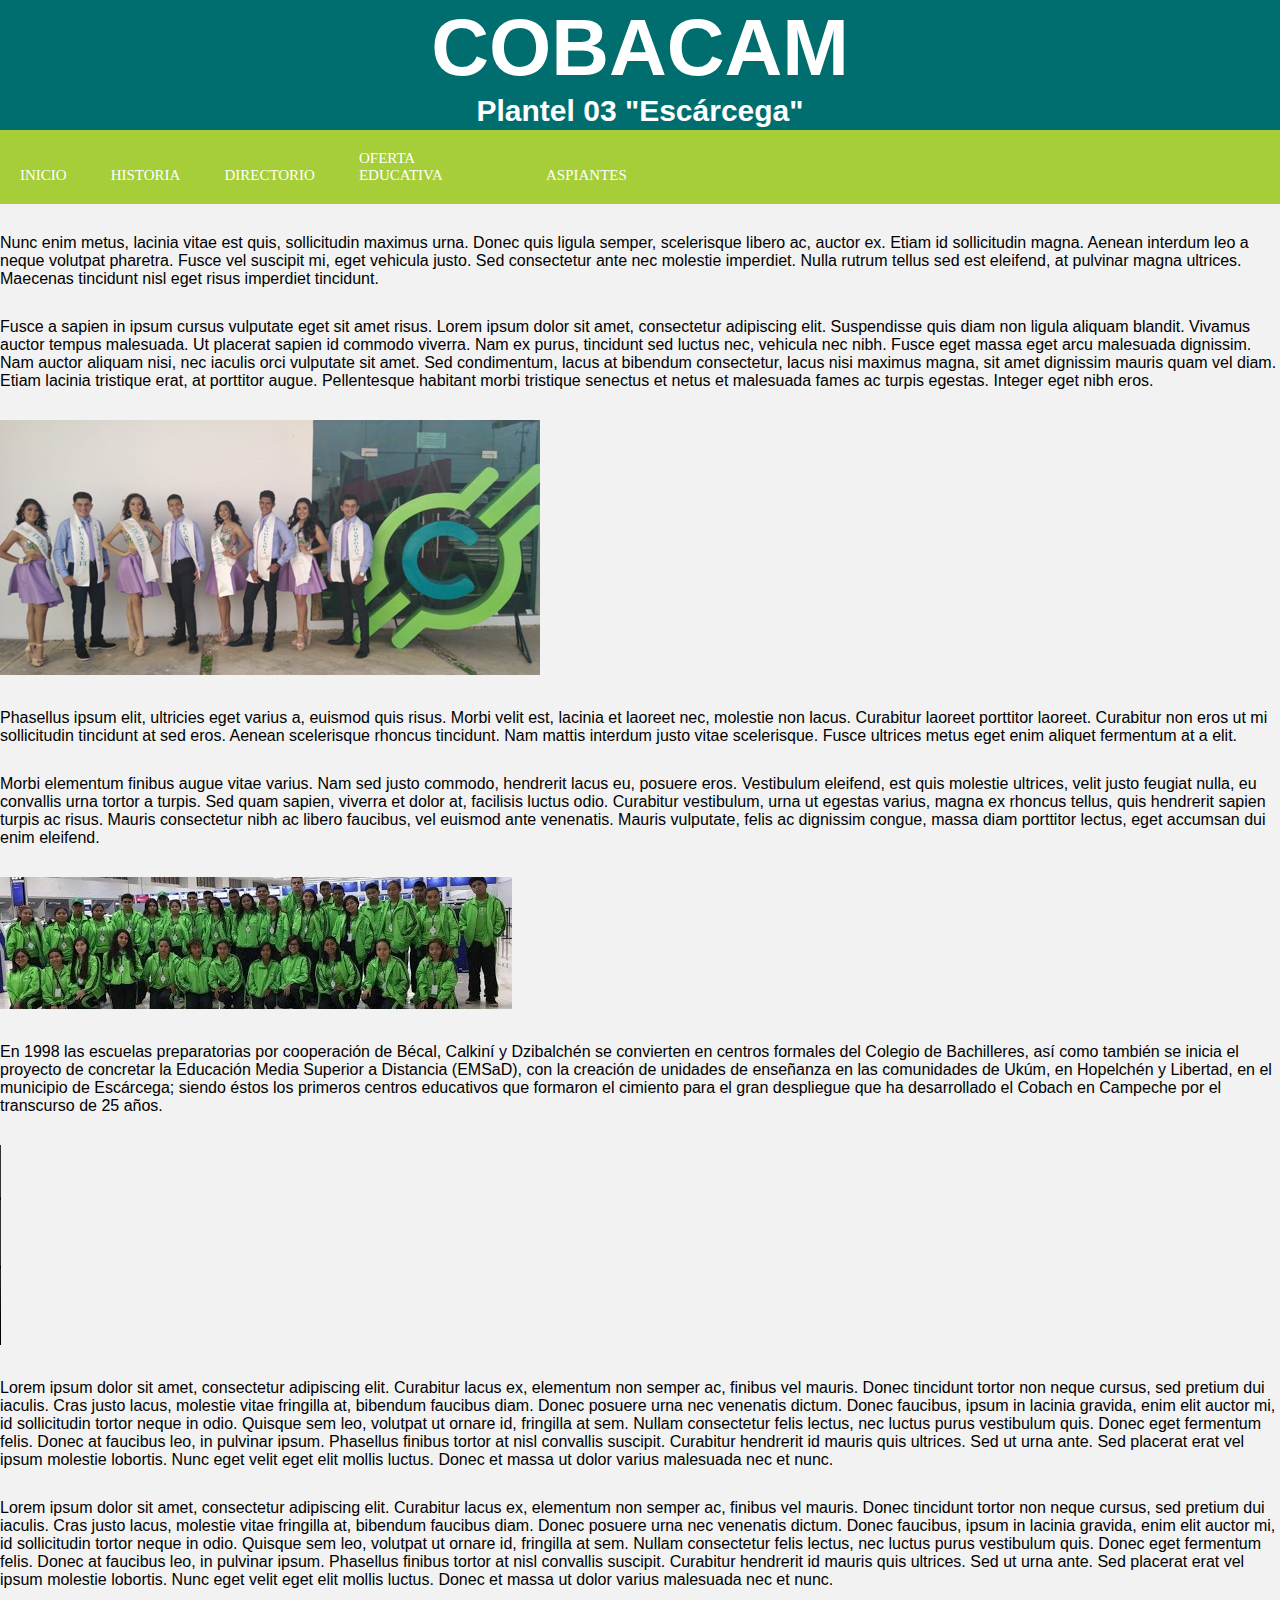
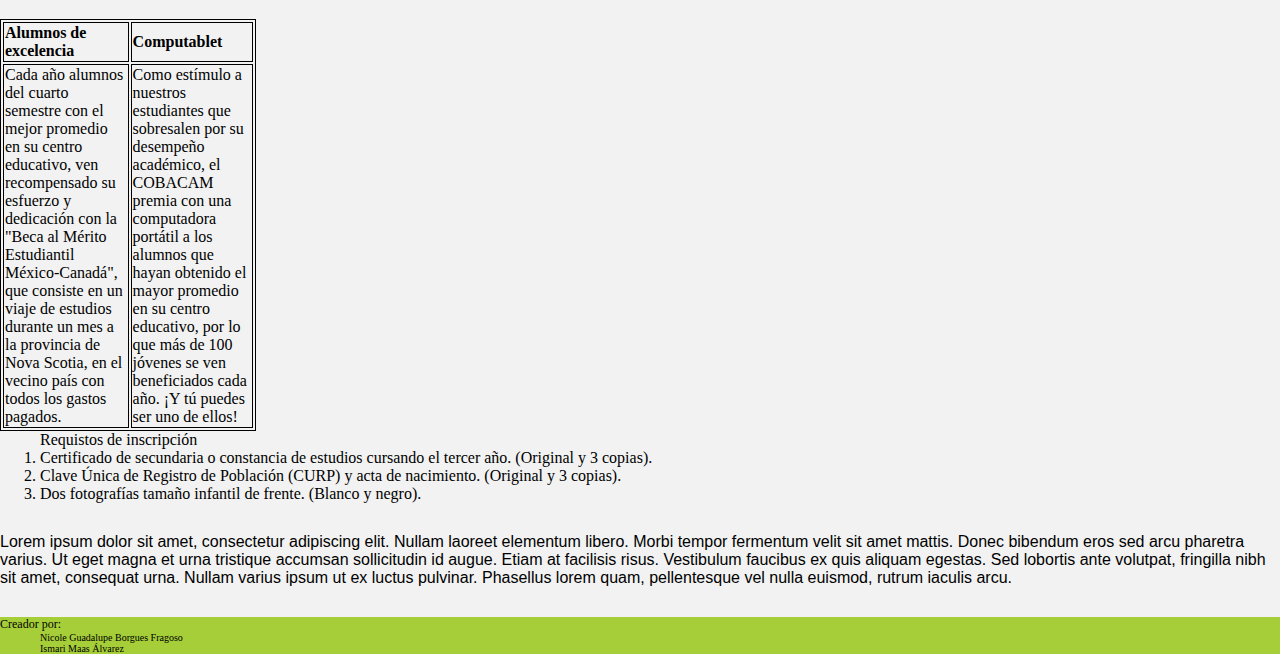
==== index.html @ 3703e388 "Add files via upload" ====
<!DOCTYPE html>
<html>
<head>
  <meta charset="utf-8">
  <meta name="viewport" content="width=device-width">
  <title>COBACAM - Plantel 03 "Escárcega"</title>
</head>
<link href="Css/tablas.css" rel="stylesheet" type="text/css">
<link href="Css/cabecera.css" rel="stylesheet" type="text/css">
<link href="Css/parrafo.css" rel="stylesheet" type="text/css">

<body>
  <div id="contenedor">
    <div id="cabecera">
      <h1>COBACAM</h1>
      <h2>Plantel 03 "Escárcega"</h2>
    </div>



    <div id="menu">
      
      <ul>
      <li> <a href="index.html">Inicio</a></li>
      <li> <a href="Historia.html">Historia</a></li>
      <li> <a href="Directorios.html">Directorio</a></li>
      <li> <a href="Vision.html">Oferta educativa</a></li>
      <li> <a href="Fundadores.html">Aspiantes</a></li>
      </ul> 

    </div>

    <div id="contenido">

      <p>Nunc enim metus, lacinia vitae est quis, sollicitudin maximus urna. Donec quis ligula semper, scelerisque libero ac, auctor ex. Etiam id sollicitudin magna. Aenean interdum leo a neque volutpat pharetra. Fusce vel suscipit mi, eget vehicula justo. Sed consectetur ante nec molestie imperdiet. Nulla rutrum tellus sed est eleifend, at pulvinar magna ultrices. Maecenas tincidunt nisl eget risus imperdiet tincidunt.</p>

      <p>Fusce a sapien in ipsum cursus vulputate eget sit amet risus. Lorem ipsum dolor sit amet, consectetur adipiscing elit. Suspendisse quis diam non ligula aliquam blandit. Vivamus auctor tempus malesuada. Ut placerat sapien id commodo viverra. Nam ex purus, tincidunt sed luctus nec, vehicula nec nibh. Fusce eget massa eget arcu malesuada dignissim. Nam auctor aliquam nisi, nec iaculis orci vulputate sit amet. Sed condimentum, lacus at bibendum consectetur, lacus nisi maximus magna, sit amet dignissim mauris quam vel diam. Etiam lacinia tristique erat, at porttitor augue. Pellentesque habitant morbi tristique senectus et netus et malesuada fames ac turpis egestas. Integer eget nibh eros.</p>

      <img src="Multimedia/pamela.jpeg">

      <p>Phasellus ipsum elit, ultricies eget varius a, euismod quis risus. Morbi velit est, lacinia et laoreet nec, molestie non lacus. Curabitur laoreet porttitor laoreet. Curabitur non eros ut mi sollicitudin tincidunt at sed eros. Aenean scelerisque rhoncus tincidunt. Nam mattis interdum justo vitae scelerisque. Fusce ultrices metus eget enim aliquet fermentum at a elit.</p>

      <p>Morbi elementum finibus augue vitae varius. Nam sed justo commodo, hendrerit lacus eu, posuere eros. Vestibulum eleifend, est quis molestie ultrices, velit justo feugiat nulla, eu convallis urna tortor a turpis. Sed quam sapien, viverra et dolor at, facilisis luctus odio. Curabitur vestibulum, urna ut egestas varius, magna ex rhoncus tellus, quis hendrerit sapien turpis ac risus. Mauris consectetur nibh ac libero faucibus, vel euismod ante venenatis. Mauris vulputate, felis ac dignissim congue, massa diam porttitor lectus, eget accumsan dui enim eleifend.</p>
      
      <img src="Multimedia/foto.jpg">

       <p>En 1998 las escuelas preparatorias por cooperación de Bécal,
       Calkiní y Dzibalchén se convierten en centros formales del
       Colegio de Bachilleres, así como también se inicia el proyecto
       de concretar la Educación Media Superior a Distancia (EMSaD),
       con la creación de unidades de enseñanza en las comunidades
       de Ukúm, en Hopelchén y Libertad, en el municipio de
       Escárcega; siendo éstos los primeros centros educativos
       que formaron el cimiento para el gran despliegue que ha
       desarrollado el Cobach en Campeche por el transcurso de
       25 años.
    </p> 
    <video src="Multimedia/ina.mp4" width="400" height="200" controls></video>

 
         
         <p>Lorem ipsum dolor sit amet, consectetur adipiscing elit. Curabitur lacus ex, elementum non semper ac, finibus vel mauris. Donec tincidunt tortor non neque cursus, sed pretium dui iaculis. Cras justo lacus, molestie vitae fringilla at, bibendum faucibus diam. Donec posuere urna nec venenatis dictum. Donec faucibus, ipsum in lacinia gravida, enim elit auctor mi, id sollicitudin tortor neque in odio. Quisque sem leo, volutpat ut ornare id, fringilla at sem. Nullam consectetur felis lectus, nec luctus purus vestibulum quis. Donec eget fermentum felis. Donec at faucibus leo, in pulvinar ipsum. Phasellus finibus tortor at nisl convallis suscipit. Curabitur hendrerit id mauris quis ultrices. Sed ut urna ante. Sed placerat erat vel ipsum molestie lobortis. Nunc eget velit eget elit mollis luctus. Donec et massa ut dolor varius malesuada nec et nunc.</p>

         <p>Lorem ipsum dolor sit amet, consectetur adipiscing elit. Curabitur lacus ex, elementum non semper ac, finibus vel mauris. Donec tincidunt tortor non neque cursus, sed pretium dui iaculis. Cras justo lacus, molestie vitae fringilla at, bibendum faucibus diam. Donec posuere urna nec venenatis dictum. Donec faucibus, ipsum in lacinia gravida, enim elit auctor mi, id sollicitudin tortor neque in odio. Quisque sem leo, volutpat ut ornare id, fringilla at sem. Nullam consectetur felis lectus, nec luctus purus vestibulum quis. Donec eget fermentum felis. Donec at faucibus leo, in pulvinar ipsum. Phasellus finibus tortor at nisl convallis suscipit. Curabitur hendrerit id mauris quis ultrices. Sed ut urna ante. Sed placerat erat vel ipsum molestie lobortis. Nunc eget velit eget elit mollis luctus. Donec et massa ut dolor varius malesuada nec et nunc.</p>

            <table>
      <tr>
            <td><strong>Alumnos de excelencia</strong></td>
            <td><strong>Computablet</strong></td>
          </tr>
      <tr>
        <td>Cada año alumnos del cuarto semestre
                  con el mejor promedio en su centro
                  educativo, ven recompensado su
                  esfuerzo y dedicación con la
                  "Beca al Mérito Estudiantil
                  México-Canadá", que consiste en un
                  viaje de estudios durante un mes a la provincia de
                  Nova Scotia, en el vecino país con todos los gastos
                  pagados.
        </td>
        <td>
          Como estímulo a nuestros estudiantes que sobresalen
          por su desempeño académico, el COBACAM premia con
          una computadora portátil a los alumnos que hayan
          obtenido el mayor promedio en su centro educativo,
          por lo que más de 100 jóvenes se ven beneficiados
          cada año. ¡Y tú puedes ser uno de ellos!
        </td>
      </tr>
    </table>

    <ol>Requistos de inscripción
      <li>Certificado de secundaria o constancia de estudios cursando el tercer año.
         (Original y 3 copias).</li>
      <li>Clave Única de Registro de Población (CURP) y acta de nacimiento.
        (Original y 3 copias).</li>
      <li>Dos fotografías tamaño infantil de frente. (Blanco y negro).</li>
    </ol>


    <p>Lorem ipsum dolor sit amet, consectetur adipiscing elit. Nullam laoreet elementum libero. Morbi tempor fermentum velit sit amet mattis. Donec bibendum eros sed arcu pharetra varius. Ut eget magna et urna tristique accumsan sollicitudin id augue. Etiam at facilisis risus. Vestibulum faucibus ex quis aliquam egestas. Sed lobortis ante volutpat, fringilla nibh sit amet, consequat urna. Nullam varius ipsum ut ex luctus pulvinar. Phasellus lorem quam, pellentesque vel nulla euismod, rutrum iaculis arcu.</p>
  </div>
    </div>
  </div>
  <div id="piepag">
    <footer>
      Creador por:
      <ul>
        <li>Nicole Guadalupe Borgues Fragoso</li>
        <li>Ismari Maas Álvarez</li>
      </ul>
    </footer>
  </div>
</body>
</html>
---- Css/tablas.css ----
table, th, td {
	border-collapse: separate;
	border: 1px solid black;

}

#tablita table{
	float: none;
	position: center;

}

table {
	width: 20%;
}
---- Css/cabecera.css ----
*{
	margin:0;
}

body{
	background-color: #F2F2F2;
}

#cabecera{
	color:#ff9;
	background-color: #006e6f;
	padding: 2px
}

h1{
	color: #fff ;
	text-align: center;
	font-size: 80px;
	font-family: Arial;
}

h2{
		color: #fff;
	text-align: center;
	font-size: 30px;
	font-family: helvetica;
}
#menu{
 margin:0px;
 width: 100%;
 background-color: #a6ce39;
}

#menu ul{
	list-style: none;
	margin:0;
	padding:0px;
	
}


#menu ul a{
	display: block;
	color: #fff;
	text-decoration: none;
	font-weight: 200;
	font-size: 15px;
	padding: 20px;
	width: 20%;
	text-transform: uppercase;


}

#menu ul li {
	position: relative;
	display: inline-block;

}

#piepag{
	 margin:0px;
	 width: 100%;
 	background-color:#a6ce39 ;
}

#piepag footer{
	color:black;
	font-size:12px;
}
#piepag ul {
	text-decoration: none;
	color:black ;
	list-style: none;
	font-size: 10px;
    
}

#tigre img{
	width: 100%;
	margin: 0px;
}

.his h2 {
	color: black;
}
---- Css/parrafo.css ----
p{	
font-family: arial;
margin: 30px   0px;
}
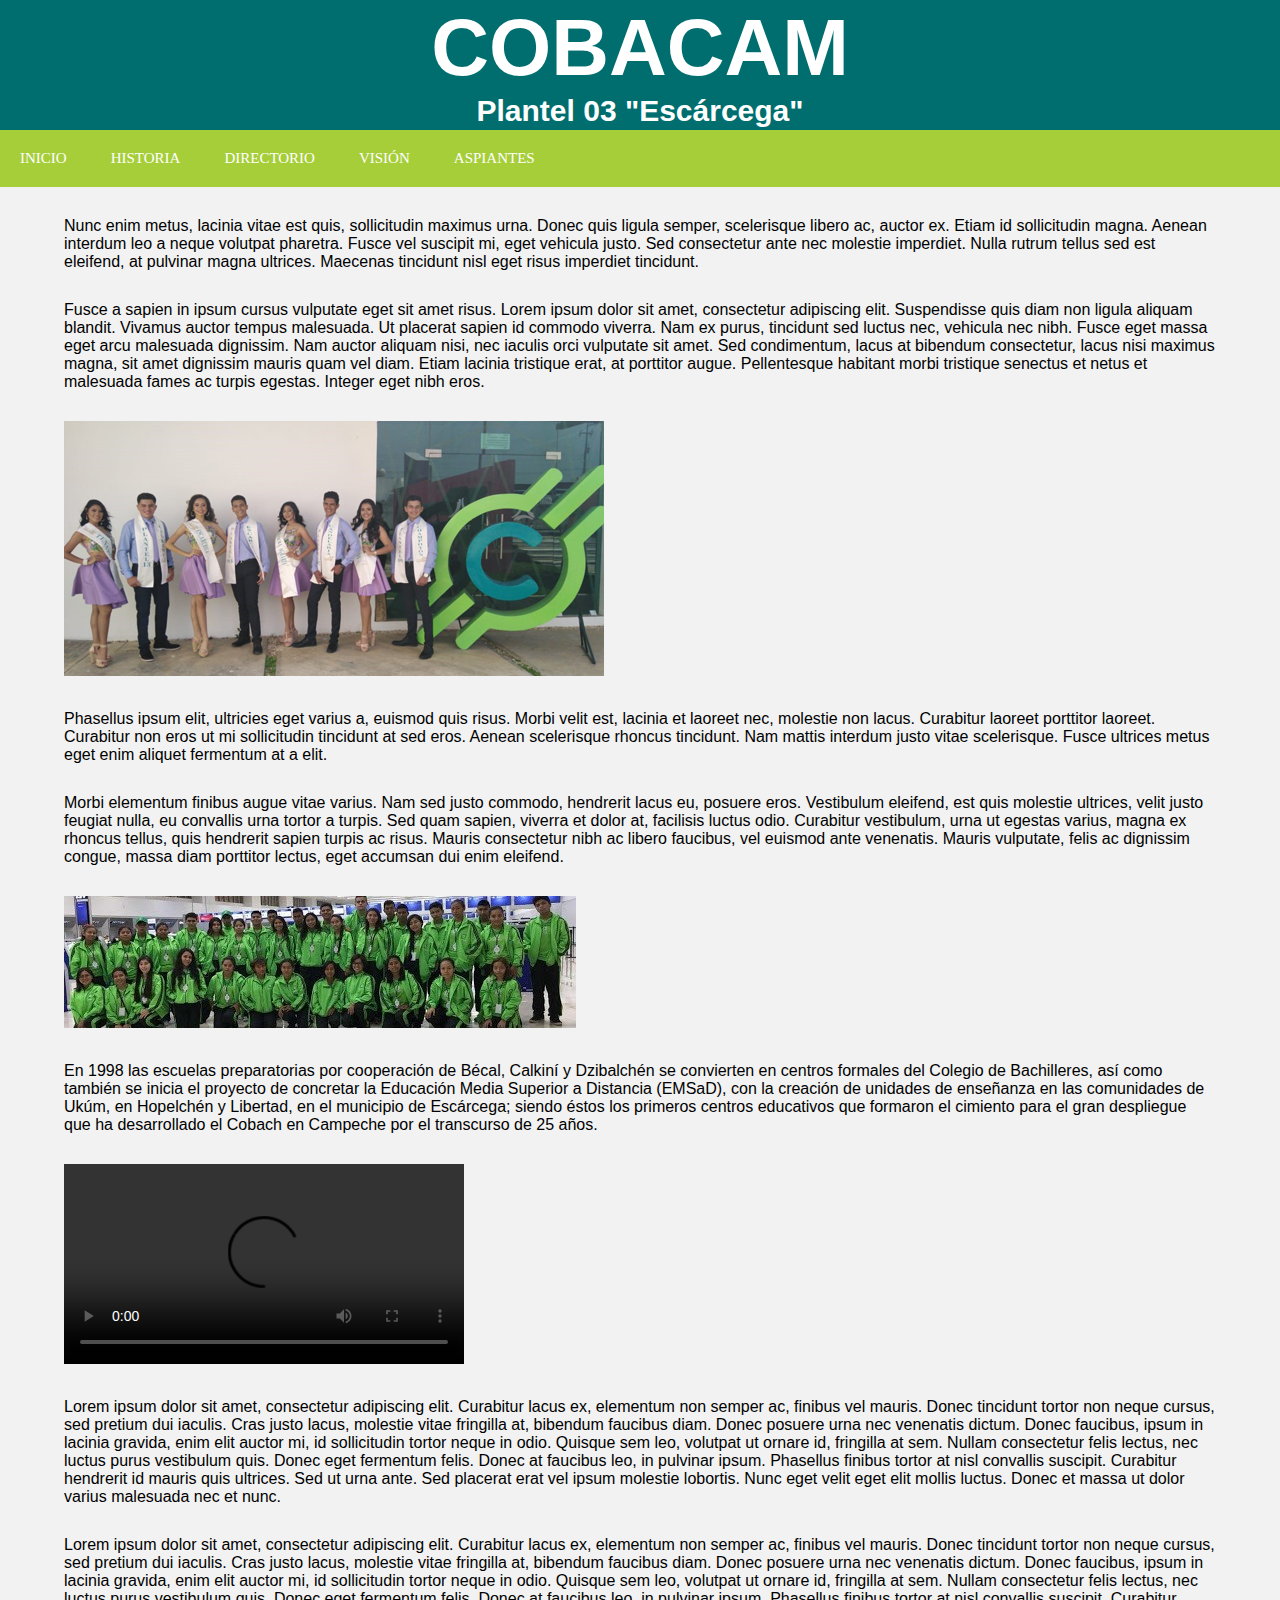
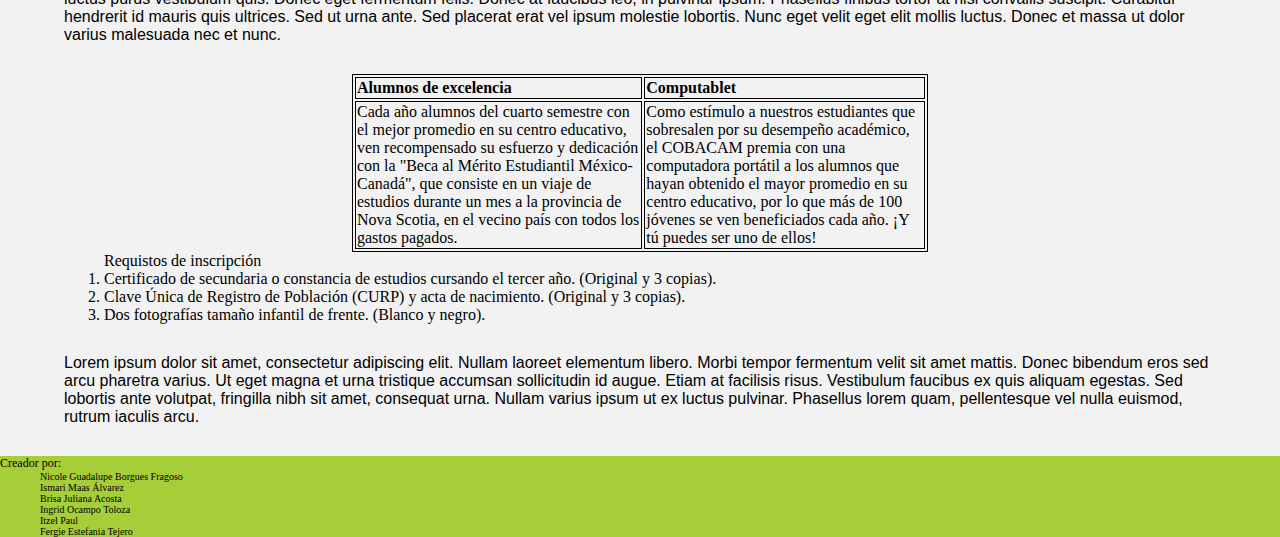
==== commit ad7d8dad: "Add files via upload" ====
--- a/index.html
+++ b/index.html
@@ -21,11 +21,12 @@
     <div id="menu">
       
       <ul>
-      <li> <a href="index.html">Inicio</a></li>
-      <li> <a href="Historia.html">Historia</a></li>
-      <li> <a href="Directorios.html">Directorio</a></li>
-      <li> <a href="Vision.html">Oferta educativa</a></li>
-      <li> <a href="Fundadores.html">Aspiantes</a></li>
+        <li> <a href="index.html">Inicio</a></li>
+        <li> <a href="Historia.html">Historia</a></li>
+        <li> <a href="Directorios.html">Directorio</a></li>
+        <li> <a href="Vision.html">Visión</a></li>
+
+        <li> <a href="Fundadores.html">Aspiantes</a></li>
       </ul> 
 
     </div>
@@ -109,6 +110,10 @@
       <ul>
         <li>Nicole Guadalupe Borgues Fragoso</li>
         <li>Ismari Maas Álvarez</li>
+        <li>Brisa Juliana Acosta</li>
+        <li>Ingrid Ocampo Toloza</li>
+        <li>Itzel Paul</li>
+        <li>Fergie Estefania Tejero</li>
       </ul>
     </footer>
   </div>
--- a/Css/tablas.css
+++ b/Css/tablas.css
@@ -11,5 +11,16 @@
 }
 
 table {
-	width: 20%;
+margin: 0 25% ;
+}
+
+#contenido h2 {
+	color: black;
+	text-align: left;
+
+}
+
+
+#contenido{
+	margin: 0 5%;
 }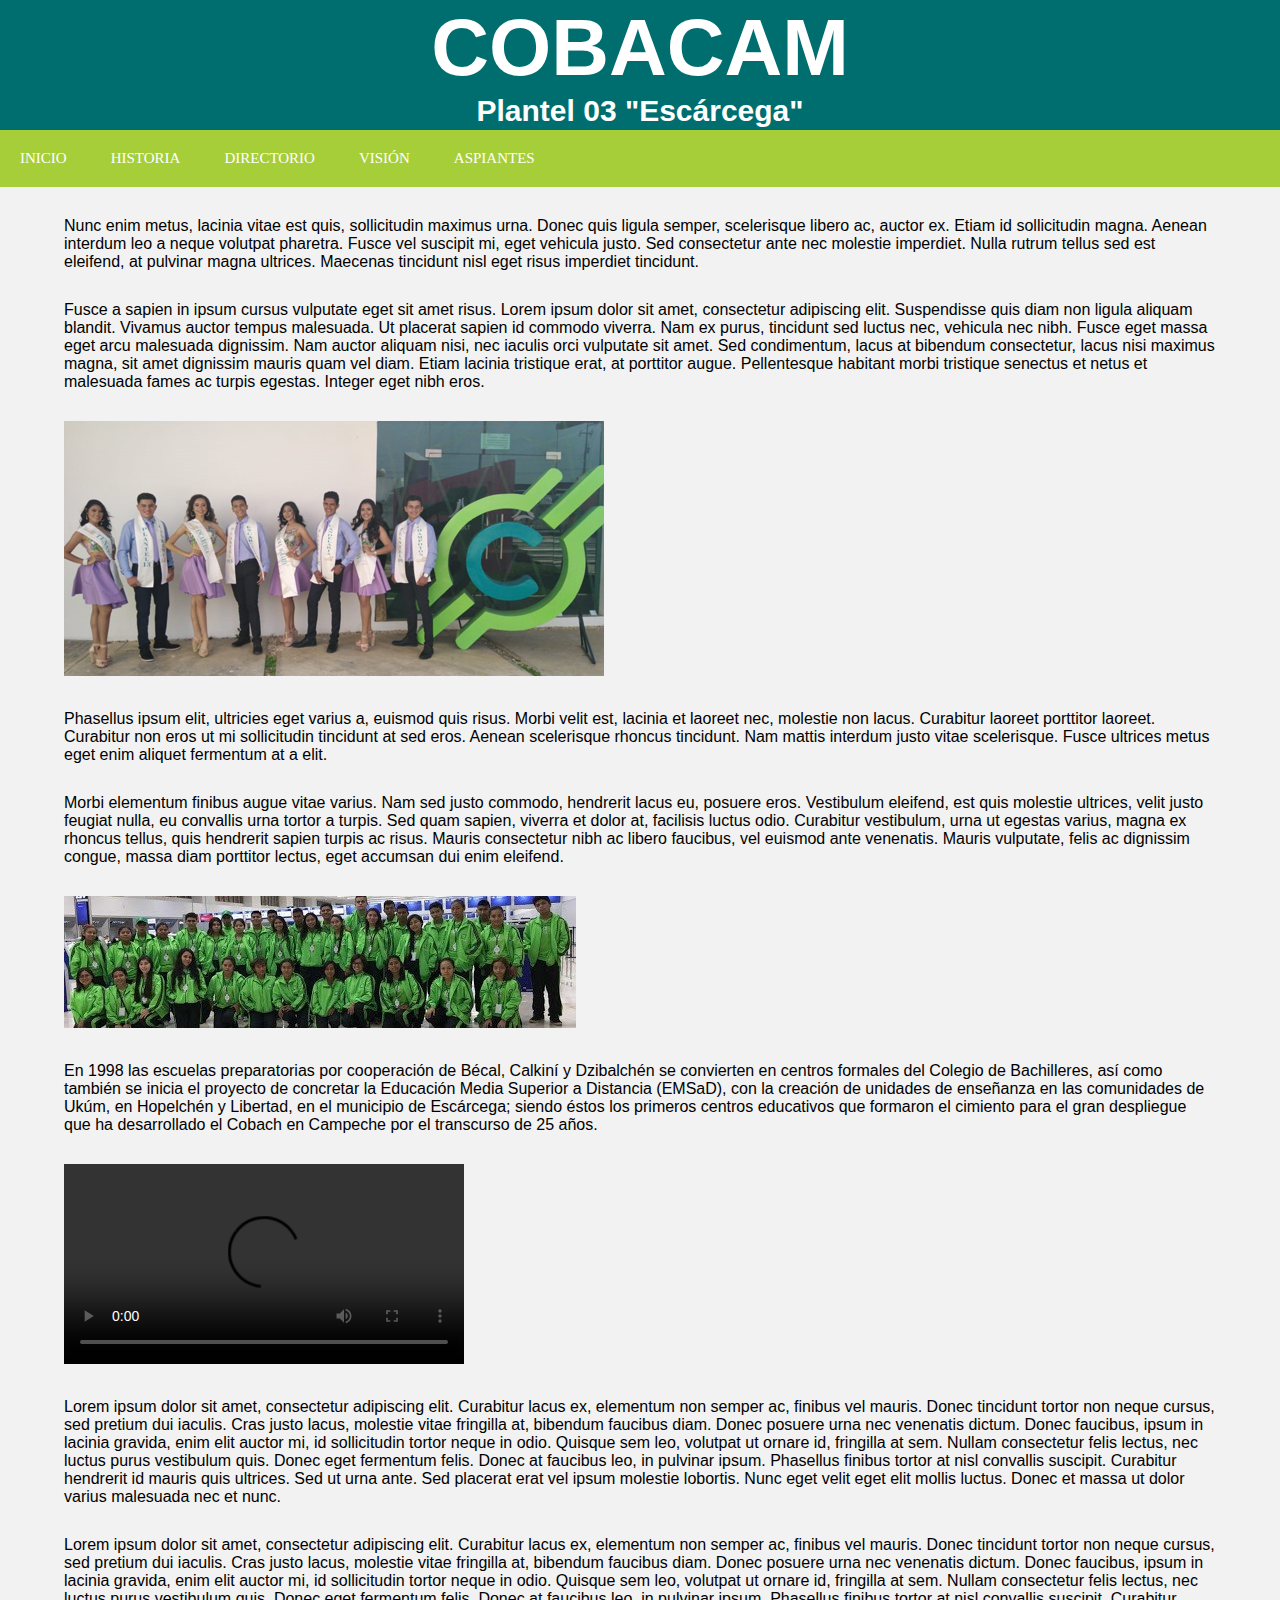
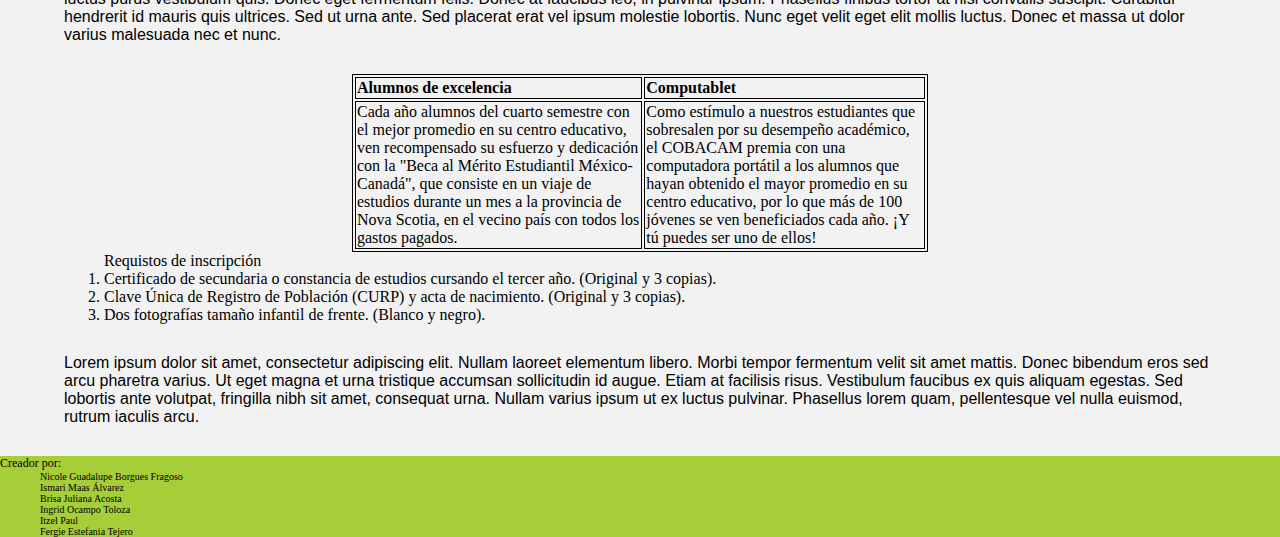
==== commit 3db20440: "Update index.html" ====
--- a/index.html
+++ b/index.html
@@ -31,7 +31,7 @@
 
     </div>
 
-    <div id="contenido">
+    <div  id="contenido">
 
       <p>Nunc enim metus, lacinia vitae est quis, sollicitudin maximus urna. Donec quis ligula semper, scelerisque libero ac, auctor ex. Etiam id sollicitudin magna. Aenean interdum leo a neque volutpat pharetra. Fusce vel suscipit mi, eget vehicula justo. Sed consectetur ante nec molestie imperdiet. Nulla rutrum tellus sed est eleifend, at pulvinar magna ultrices. Maecenas tincidunt nisl eget risus imperdiet tincidunt.</p>
 
@@ -118,4 +118,4 @@
     </footer>
   </div>
 </body>
-</html>+</html>
